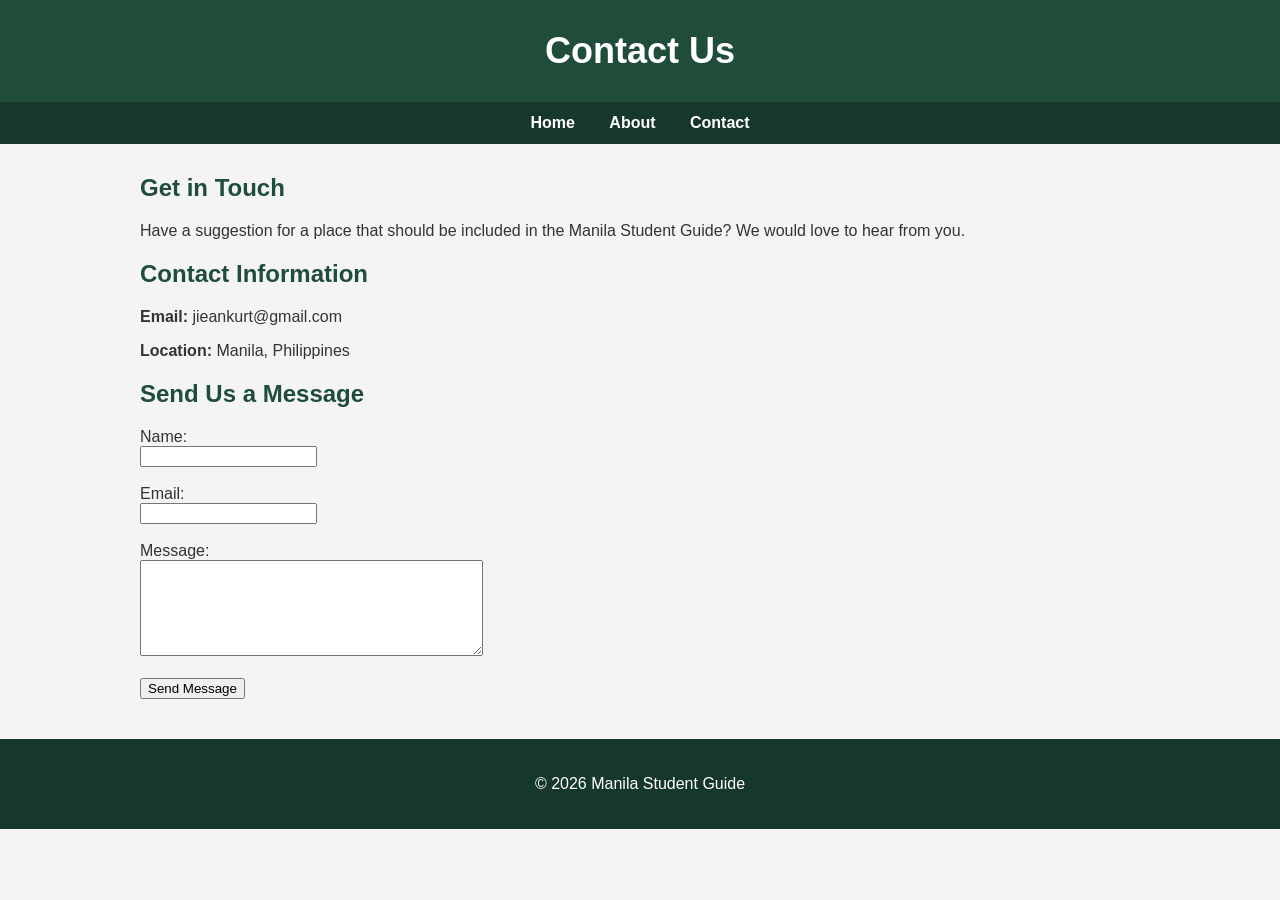
==== contact.html @ f154d413 "update my browser" ====
<!DOCTYPE html>
<html lang="en">
<head>
    <meta charset="UTF-8">
    <meta name="viewport" content="width=device-width, initial-scale=1.0">
    <title>Contact - Manila Student Guide</title>
    <link rel="stylesheet" href="style.css">
</head>

<body>

    <header>
        <h1>Contact Us</h1>
    </header>

    <nav>
        <ul>
            <li><a href="index.html">Home</a></li>
            <li><a href="about.html">About</a></li>
            <li><a href="contact.html">Contact</a></li>
        </ul>
    </nav>

    <main>
        <h2>Get in Touch</h2>

        <p>
            Have a suggestion for a place that should be included in
            the Manila Student Guide? We would love to hear from you.
        </p>

        <h2>Contact Information</h2>

        <p>
            <strong>Email:</strong>
            jieankurt@gmail.com
        </p>

        <p>
            <strong>Location:</strong>
            Manila, Philippines
        </p>

        <h2>Send Us a Message</h2>

        <form>
            <label for="name">Name:</label><br>
            <input type="text" id="name" name="name"><br><br>

            <label for="email">Email:</label><br>
            <input type="email" id="email" name="email"><br><br>

            <label for="message">Message:</label><br>
            <textarea id="message" name="message" rows="6" cols="40"></textarea><br><br>

            <button type="submit">Send Message</button>
        </form>
    </main>

    <footer>
        <p>&copy; 2026 Manila Student Guide</p>
    </footer>

</body>
</html>
---- style.css ----
/* General page styling */
body {
    margin: 0;
    font-family: Arial, sans-serif;
    background-color: #f4f4f4;
    color: #333;
}

/* Header */
header {
    background-color: #1f4d3a;
    color: white;
    text-align: center;
    padding: 30px 20px;
}

header h1 {
    margin: 0;
    font-size: 36px;
}

/* Navigation */
nav {
    background-color: #16382b;
    padding: 12px;
}

nav ul {
    list-style: none;
    margin: 0;
    padding: 0;
    text-align: center;
}

nav ul li {
    display: inline-block;
    margin: 0 15px;
}

nav a {
    color: white;
    text-decoration: none;
    font-weight: bold;
}

nav a:hover {
    color: #b8e0c5;
}

/* Main content */
main {
    max-width: 1000px;
    margin: 30px auto;
    padding: 0 20px;
}

main h2 {
    color: #1f4d3a;
}

/* Place cards */
.card-container {
    display: flex;
    flex-wrap: wrap;
    gap: 20px;
    justify-content: center;
}

.card {
    background-color: white;
    width: 280px;
    padding: 20px;
    border-radius: 10px;
    box-shadow: 0 3px 10px rgba(0, 0, 0, 0.15);
}

.card img {
    width: 100%;
    height: 180px;
    object-fit: cover;
    border-radius: 8px;
}

.card h3 {
    color: #1f4d3a;
}

.card a {
    display: inline-block;
    background-color: #1f4d3a;
    color: white;
    padding: 10px 15px;
    border-radius: 5px;
    text-decoration: none;
}

.card a:hover {
    background-color: #2d6b51;
}

/* Detail page image */
.place-image {
    width: 100%;
    max-width: 800px;
    display: block;
    margin: 20px auto;
    border-radius: 10px;
}

/* Tables */
table {
    width: 100%;
    border-collapse: collapse;
    background-color: white;
    margin-top: 20px;
}

th,
td {
    border: 1px solid #ccc;
    padding: 12px;
    text-align: left;
}

th {
    background-color: #1f4d3a;
    color: white;
}

/* Footer */
footer {
    background-color: #16382b;
    color: white;
    text-align: center;
    padding: 20px;
    margin-top: 40px;
}
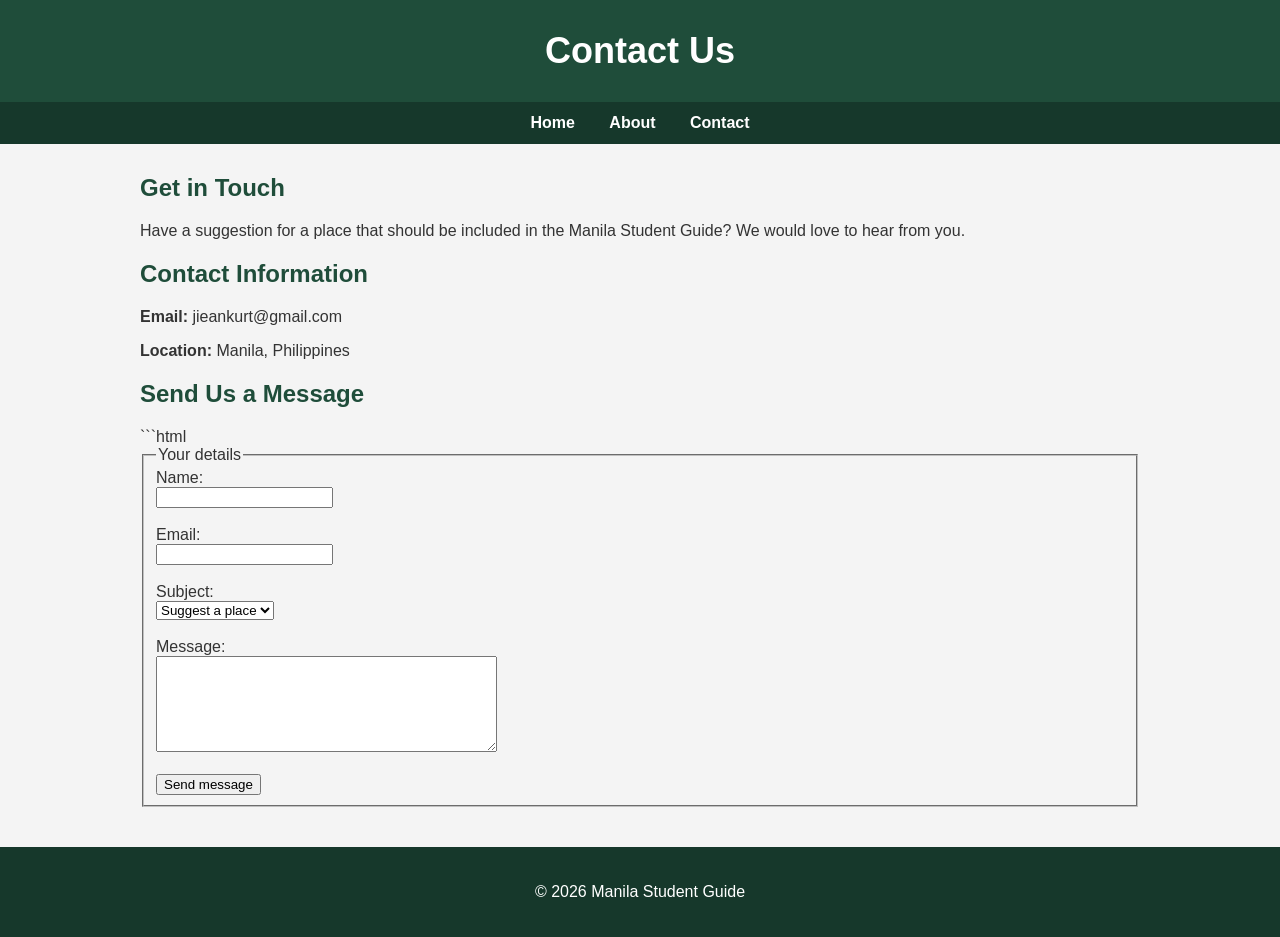
==== commit 3ff1aac1: "update my website" ====
--- a/contact.html
+++ b/contact.html
@@ -43,18 +43,35 @@
 
         <h2>Send Us a Message</h2>
 
-        <form>
-            <label for="name">Name:</label><br>
-            <input type="text" id="name" name="name"><br><br>
+        ```html
+<form>
 
-            <label for="email">Email:</label><br>
-            <input type="email" id="email" name="email"><br><br>
+    <fieldset>
+        <legend>Your details</legend>
 
-            <label for="message">Message:</label><br>
-            <textarea id="message" name="message" rows="6" cols="40"></textarea><br><br>
+        <label for="name">Name:</label><br>
+        <input type="text" id="name" name="name" required><br><br>
 
-            <button type="submit">Send Message</button>
-        </form>
+        <label for="email">Email:</label><br>
+        <input type="email" id="email" name="email" required><br><br>
+
+        <label for="subject">Subject:</label><br>
+        <select id="subject" name="subject">
+            <option value="suggest-place">Suggest a place</option>
+            <option value="correct-detail">Correct a detail</option>
+            <option value="ask-question">Ask a question</option>
+            <option value="something-else">Something else</option>
+        </select><br><br>
+
+        <label for="message">Message:</label><br>
+        <textarea id="message" name="message" rows="6" cols="40" required></textarea><br><br>
+
+        <button type="submit">Send message</button>
+
+    </fieldset>
+
+</form>
+
     </main>
 
     <footer>
--- a/style.css
+++ b/style.css
@@ -134,4 +134,128 @@
     text-align: center;
     padding: 20px;
     margin-top: 40px;
+}
+/* Suggest A Place */
+.suggest-place {
+    margin: 70px 0;
+    padding: 40px;
+    background: #151515;
+    border: 1px solid #292929;
+    border-top: 4px solid #d90429;
+    border-radius: 10px;
+    box-shadow: 0 10px 30px rgba(0, 0, 0, 0.35);
+}
+
+.suggest-place h2 {
+    color: #fff;
+    font-size: 32px;
+    margin-bottom: 10px;
+    text-transform: uppercase;
+}
+
+.suggest-place > p {
+    color: #aaa;
+    margin-bottom: 30px;
+}
+
+.suggest-place form {
+    display: flex;
+    flex-direction: column;
+    gap: 12px;
+}
+
+.suggest-place label {
+    color: #ddd;
+    font-weight: bold;
+    margin-top: 10px;
+}
+
+.suggest-place input[type="text"],
+.suggest-place input[type="email"] {
+    width: 100%;
+    padding: 14px;
+    background: #0d0d0d;
+    color: #fff;
+    border: 1px solid #333;
+    border-radius: 5px;
+    font-size: 16px;
+}
+
+.suggest-place input[type="text"]:focus,
+.suggest-place input[type="email"]:focus {
+    outline: 2px solid #d90429;
+    outline-offset: 2px;
+    border-color: #d90429;
+}
+
+.suggest-place fieldset {
+    margin-top: 15px;
+    padding: 20px;
+    border: 1px solid #333;
+    border-radius: 6px;
+    background: #101010;
+}
+
+.suggest-place legend {
+    color: #d90429;
+    font-weight: bold;
+    padding: 0 8px;
+    text-transform: uppercase;
+}
+
+.suggest-place fieldset label {
+    display: flex;
+    align-items: center;
+    gap: 10px;
+    margin: 12px 0;
+    color: #ccc;
+    font-weight: normal;
+}
+
+.suggest-place input[type="radio"],
+.suggest-place input[type="checkbox"] {
+    width: 18px;
+    height: 18px;
+    accent-color: #d90429;
+}
+
+.suggest-place form > p {
+    color: #ddd;
+    font-weight: bold;
+    margin-top: 20px;
+    margin-bottom: 5px;
+}
+
+.suggest-place form > label {
+    display: flex;
+    align-items: center;
+    gap: 10px;
+}
+
+.suggest-place button {
+    margin-top: 25px;
+    padding: 15px 25px;
+    background: #d90429;
+    color: #fff;
+    border: none;
+    border-radius: 5px;
+    font-size: 16px;
+    font-weight: bold;
+    text-transform: uppercase;
+    cursor: pointer;
+}
+
+.suggest-place button:hover {
+    background: #b80322;
+}
+
+.suggest-place button:focus {
+    outline: 3px solid #fff;
+    outline-offset: 3px;
+}
+
+@media (max-width: 800px) {
+    .suggest-place {
+        padding: 25px;
+    }
 }
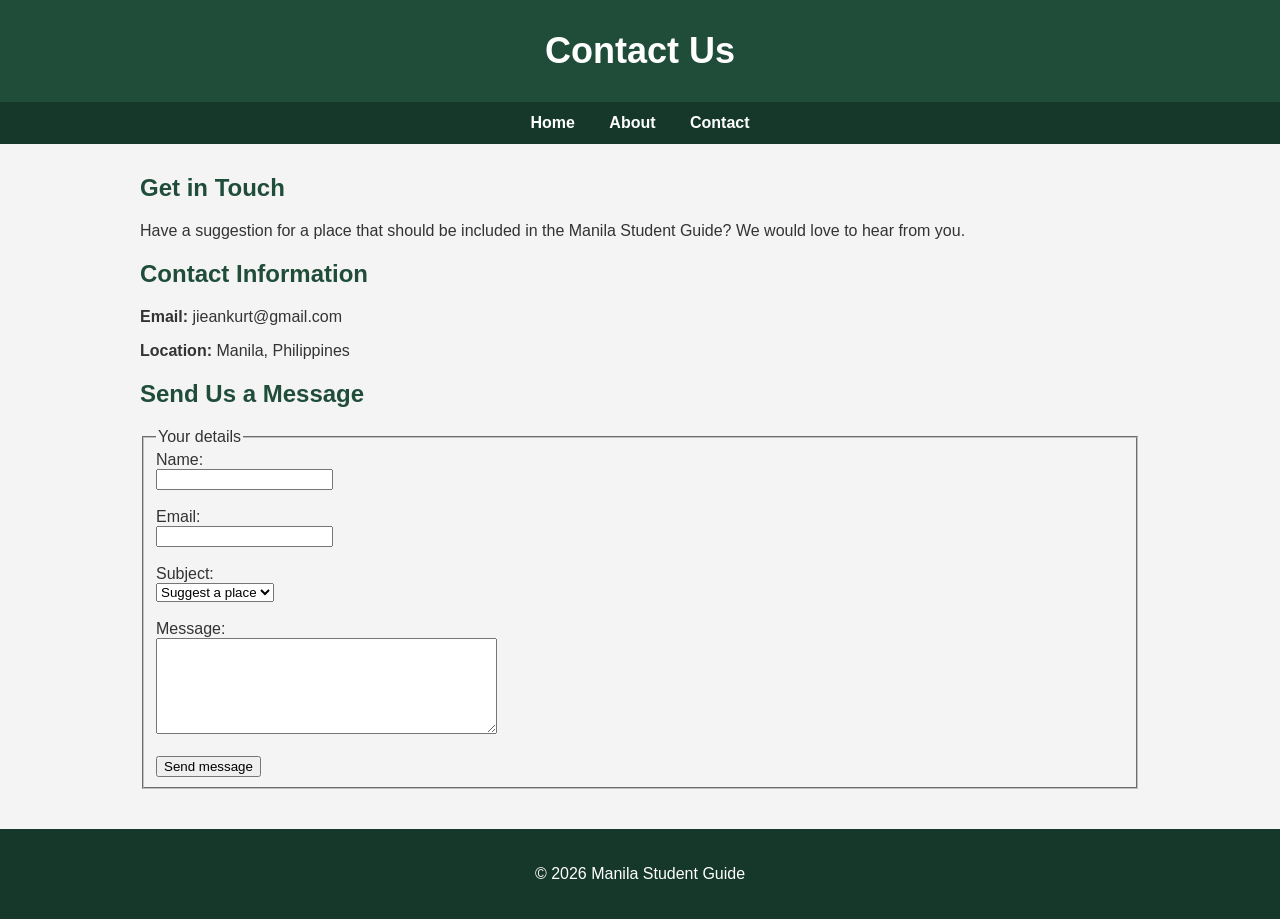
==== commit 929c6c78: "update my website" ====
--- a/contact.html
+++ b/contact.html
@@ -43,7 +43,7 @@
 
         <h2>Send Us a Message</h2>
 
-        ```html
+        
 <form>
 
     <fieldset>
--- a/style.css
+++ b/style.css
@@ -1,261 +1,445 @@
 /* General page styling */
+
 body {
+
     margin: 0;
+
     font-family: Arial, sans-serif;
+
     background-color: #f4f4f4;
-    color: #333;
+
+    color: #333;
+
 }
 
 /* Header */
+
 header {
+
     background-color: #1f4d3a;
-    color: white;
+
+    color: white;
+
     text-align: center;
+
     padding: 30px 20px;
+
 }
 
 header h1 {
+
     margin: 0;
+
     font-size: 36px;
+
 }
 
 /* Navigation */
+
 nav {
+
     background-color: #16382b;
+
     padding: 12px;
+
 }
 
 nav ul {
+
     list-style: none;
+
     margin: 0;
+
     padding: 0;
+
     text-align: center;
+
 }
 
 nav ul li {
+
     display: inline-block;
+
     margin: 0 15px;
+
 }
 
 nav a {
-    color: white;
+
+    color: white;
+
     text-decoration: none;
+
     font-weight: bold;
+
 }
 
 nav a:hover {
+
     color: #b8e0c5;
+
 }
 
 /* Main content */
+
 main {
+
     max-width: 1000px;
+
     margin: 30px auto;
+
     padding: 0 20px;
+
 }
 
 main h2 {
+
     color: #1f4d3a;
+
 }
 
 /* Place cards */
+
 .card-container {
+
     display: flex;
+
     flex-wrap: wrap;
+
     gap: 20px;
+
     justify-content: center;
+
 }
 
 .card {
+
     background-color: white;
+
     width: 280px;
+
     padding: 20px;
+
     border-radius: 10px;
+
     box-shadow: 0 3px 10px rgba(0, 0, 0, 0.15);
+
 }
 
 .card img {
+
     width: 100%;
+
     height: 180px;
+
     object-fit: cover;
+
     border-radius: 8px;
+
 }
 
 .card h3 {
+
     color: #1f4d3a;
+
 }
 
 .card a {
+
     display: inline-block;
+
     background-color: #1f4d3a;
-    color: white;
+
+    color: white;
+
     padding: 10px 15px;
+
     border-radius: 5px;
+
     text-decoration: none;
+
 }
 
 .card a:hover {
+
     background-color: #2d6b51;
+
 }
 
 /* Detail page image */
+
 .place-image {
+
     width: 100%;
+
     max-width: 800px;
+
     display: block;
+
     margin: 20px auto;
+
     border-radius: 10px;
+
 }
 
 /* Tables */
+
 table {
+
     width: 100%;
+
     border-collapse: collapse;
+
     background-color: white;
+
     margin-top: 20px;
+
 }
 
 th,
+
 td {
+
     border: 1px solid #ccc;
+
     padding: 12px;
+
     text-align: left;
+
 }
 
 th {
+
     background-color: #1f4d3a;
-    color: white;
+
+    color: white;
+
 }
 
 /* Footer */
+
 footer {
+
     background-color: #16382b;
-    color: white;
+
+    color: white;
+
     text-align: center;
+
     padding: 20px;
+
     margin-top: 40px;
-}
+
+}
+
 /* Suggest A Place */
+
 .suggest-place {
+
     margin: 70px 0;
+
     padding: 40px;
-    background: #151515;
-    border: 1px solid #292929;
-    border-top: 4px solid #d90429;
+
+    background-color: white;
+
+    border: 1px solid #ccc;
+
+    border-top: 4px solid #1f4d3a;
+
     border-radius: 10px;
-    box-shadow: 0 10px 30px rgba(0, 0, 0, 0.35);
+
+    box-shadow: 0 3px 10px rgba(0, 0, 0, 0.15);
+
 }
 
 .suggest-place h2 {
-    color: #fff;
+
+    color: #1f4d3a;
+
     font-size: 32px;
+
     margin-bottom: 10px;
-    text-transform: uppercase;
+
 }
 
 .suggest-place > p {
-    color: #aaa;
+
+    color: #333;
+
     margin-bottom: 30px;
+
 }
 
 .suggest-place form {
+
     display: flex;
+
     flex-direction: column;
+
     gap: 12px;
+
 }
 
 .suggest-place label {
-    color: #ddd;
+
+    color: #333;
+
     font-weight: bold;
+
     margin-top: 10px;
+
 }
 
 .suggest-place input[type="text"],
+
 .suggest-place input[type="email"] {
+
     width: 100%;
+
     padding: 14px;
-    background: #0d0d0d;
-    color: #fff;
-    border: 1px solid #333;
+
+    background-color: #f4f4f4;
+
+    color: #333;
+
+    border: 1px solid #ccc;
+
     border-radius: 5px;
+
     font-size: 16px;
+
+    box-sizing: border-box;
+
 }
 
 .suggest-place input[type="text"]:focus,
+
 .suggest-place input[type="email"]:focus {
-    outline: 2px solid #d90429;
+
+    outline: 2px solid #1f4d3a;
+
     outline-offset: 2px;
-    border-color: #d90429;
+
+    border-color: #1f4d3a;
+
 }
 
 .suggest-place fieldset {
+
     margin-top: 15px;
+
     padding: 20px;
-    border: 1px solid #333;
+
+    border: 1px solid #ccc;
+
     border-radius: 6px;
-    background: #101010;
+
+    background-color: #f4f4f4;
+
 }
 
 .suggest-place legend {
-    color: #d90429;
+
+    color: #1f4d3a;
+
     font-weight: bold;
+
     padding: 0 8px;
-    text-transform: uppercase;
+
 }
 
 .suggest-place fieldset label {
+
     display: flex;
+
     align-items: center;
+
     gap: 10px;
+
     margin: 12px 0;
-    color: #ccc;
+
+    color: #333;
+
     font-weight: normal;
+
 }
 
 .suggest-place input[type="radio"],
+
 .suggest-place input[type="checkbox"] {
+
     width: 18px;
+
     height: 18px;
-    accent-color: #d90429;
+
+    accent-color: #1f4d3a;
+
 }
 
 .suggest-place form > p {
-    color: #ddd;
+
+    color: #333;
+
     font-weight: bold;
+
     margin-top: 20px;
+
     margin-bottom: 5px;
+
 }
 
 .suggest-place form > label {
+
     display: flex;
+
     align-items: center;
+
     gap: 10px;
+
 }
 
 .suggest-place button {
+
     margin-top: 25px;
+
     padding: 15px 25px;
-    background: #d90429;
-    color: #fff;
+
+    background-color: #1f4d3a;
+
+    color: white;
+
     border: none;
+
     border-radius: 5px;
+
     font-size: 16px;
+
     font-weight: bold;
-    text-transform: uppercase;
+
     cursor: pointer;
+
 }
 
 .suggest-place button:hover {
-    background: #b80322;
+
+    background-color: #2d6b51;
+
 }
 
 .suggest-place button:focus {
-    outline: 3px solid #fff;
+
+    outline: 3px solid #b8e0c5;
+
     outline-offset: 3px;
+
 }
 
 @media (max-width: 800px) {
+
     .suggest-place {
+
         padding: 25px;
+
     }
+
 }
